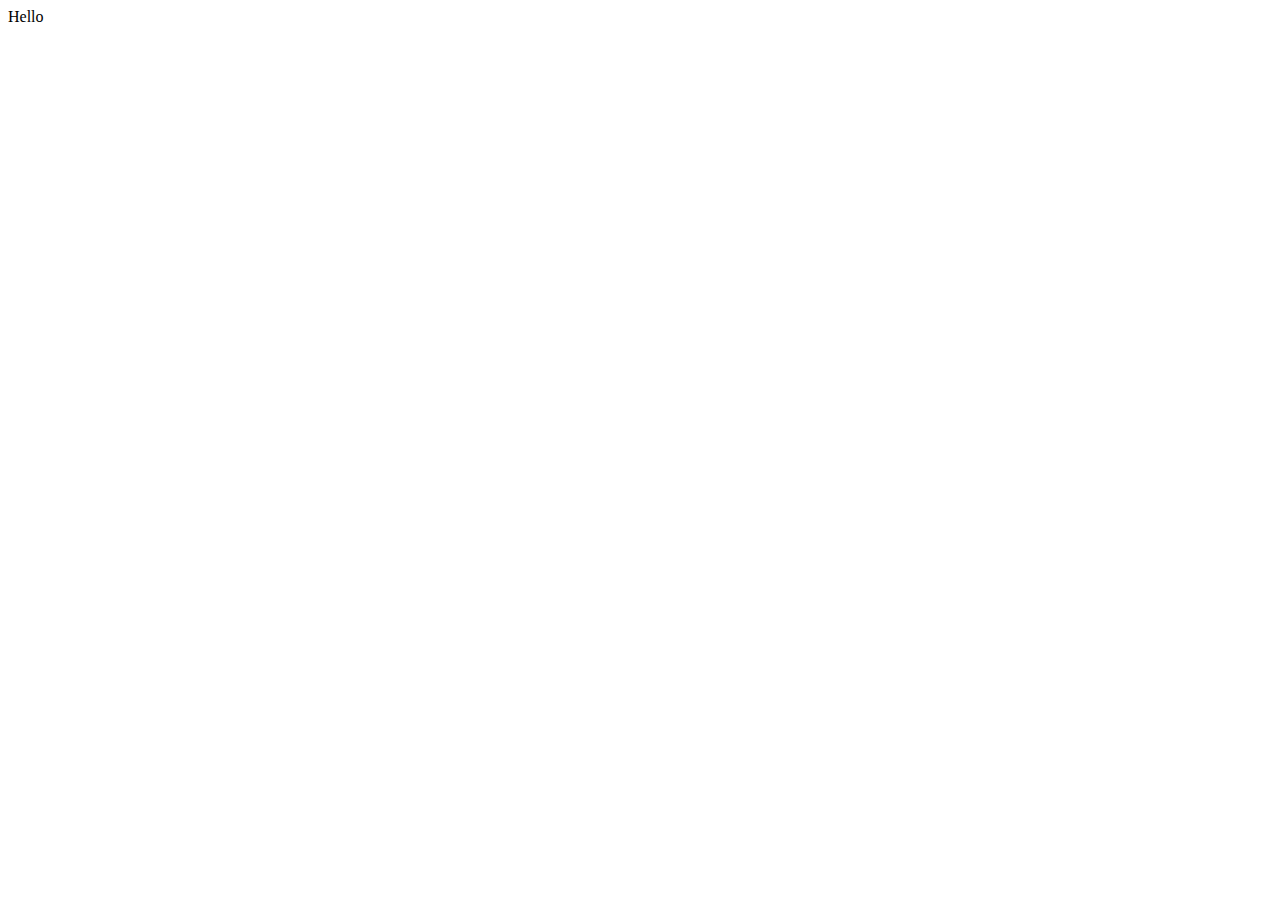
==== index.html @ 1bee6149 "first commit" ====
<!DOCTYPE html>
<html lang="en">
<head>
    <meta charset="UTF-8">
    <meta name="viewport" content="width=device-width, initial-scale=1.0">
    <script src="./script.js" async></script>
    <link href="./style.css" rel="stylesheet"/>
    <title>Document</title>
</head>
    <div>Hello</div>
<body>
</body>
</html>
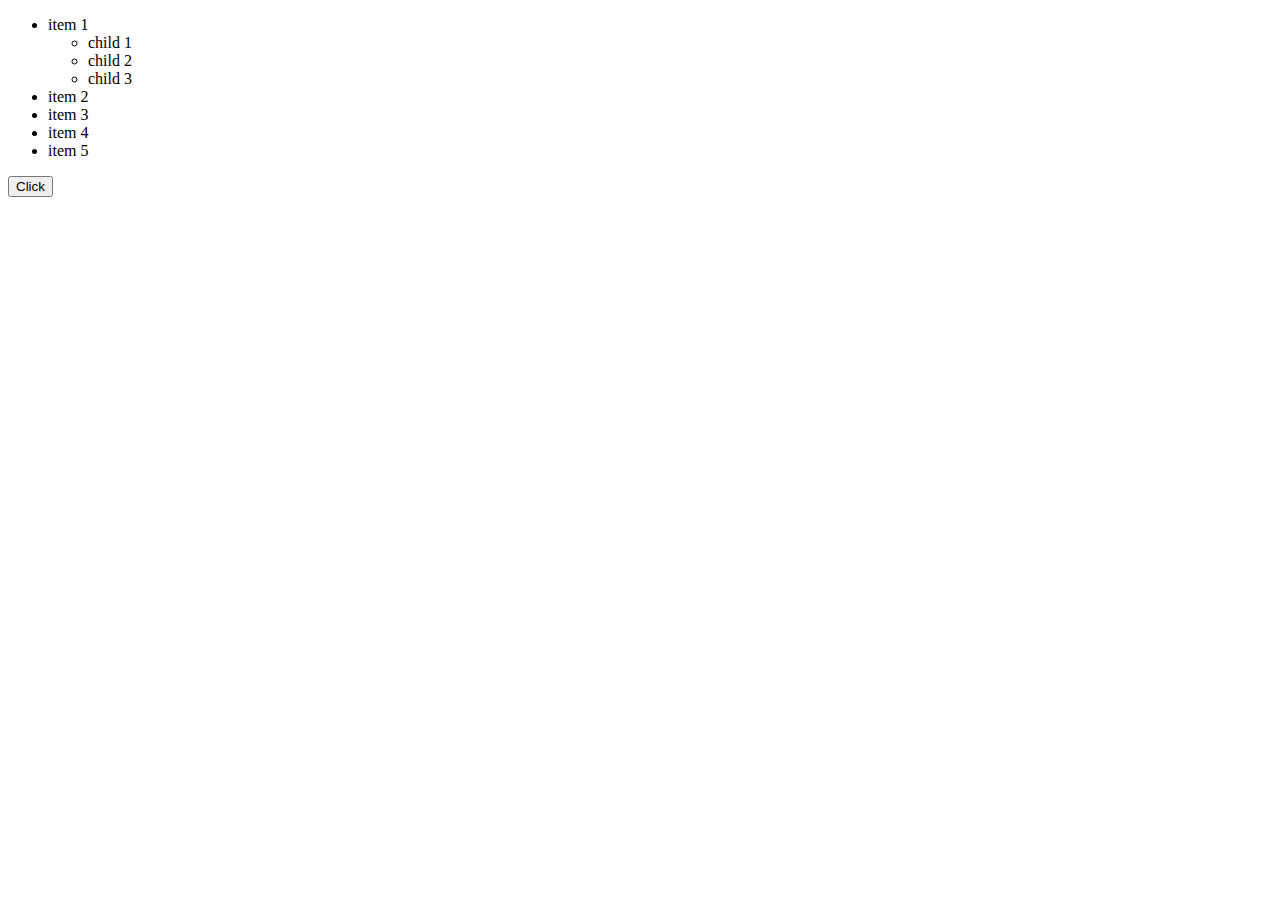
==== commit 8f4b389d: "daily commit 1" ====
--- a/index.html
+++ b/index.html
@@ -7,7 +7,22 @@
     <link href="./style.css" rel="stylesheet"/>
     <title>Document</title>
 </head>
-    <div>Hello</div>
+    <ul>
+        <li>
+            item 1
+            <ul>
+                <li>child 1</li>
+                <li>child 2</li>
+                <li>child 3</li>
+            </ul>
+        </li>
+        <li>item 2</li>
+        <li>item 3</li>
+        <li>item 4</li>
+        <li>item 5</li>
+    </ul>
+
+    <button>Click</button>
 <body>
 </body>
 </html>--- a/style.css
+++ b/style.css
@@ -0,0 +1,3 @@
+div {
+    color: red;
+}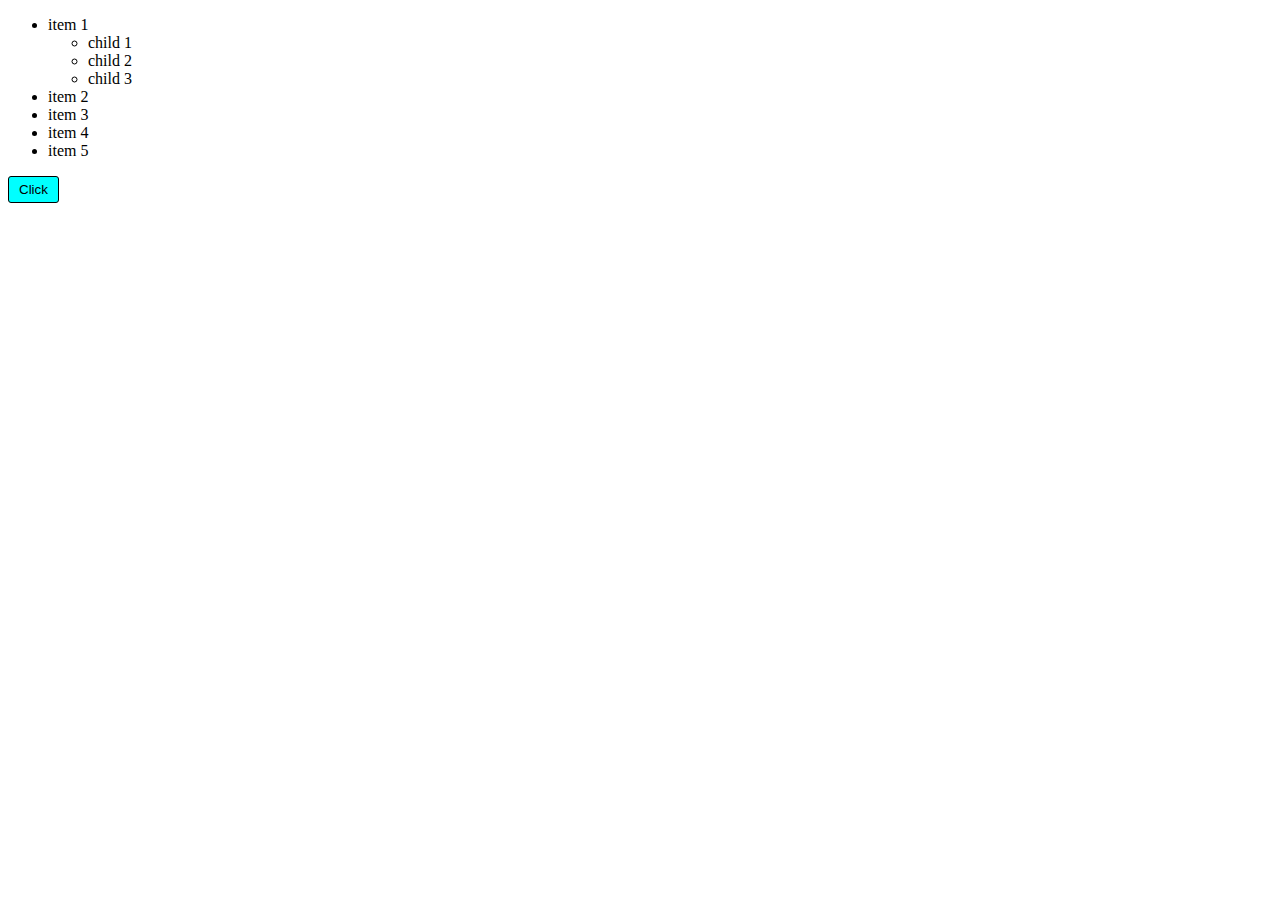
==== commit c7ae2e3d: "daily commit 1" ====
--- a/index.html
+++ b/index.html
@@ -23,6 +23,7 @@
     </ul>
 
     <button>Click</button>
+    
 <body>
 </body>
 </html>--- a/style.css
+++ b/style.css
@@ -1,3 +1,8 @@
-div {
-    color: red;
+button {
+    cursor: pointer;
+    border: none;
+    background-color: aqua;
+    padding: 5px 10px;
+    border-radius: 3px;
+    border: 1px solid black;
 }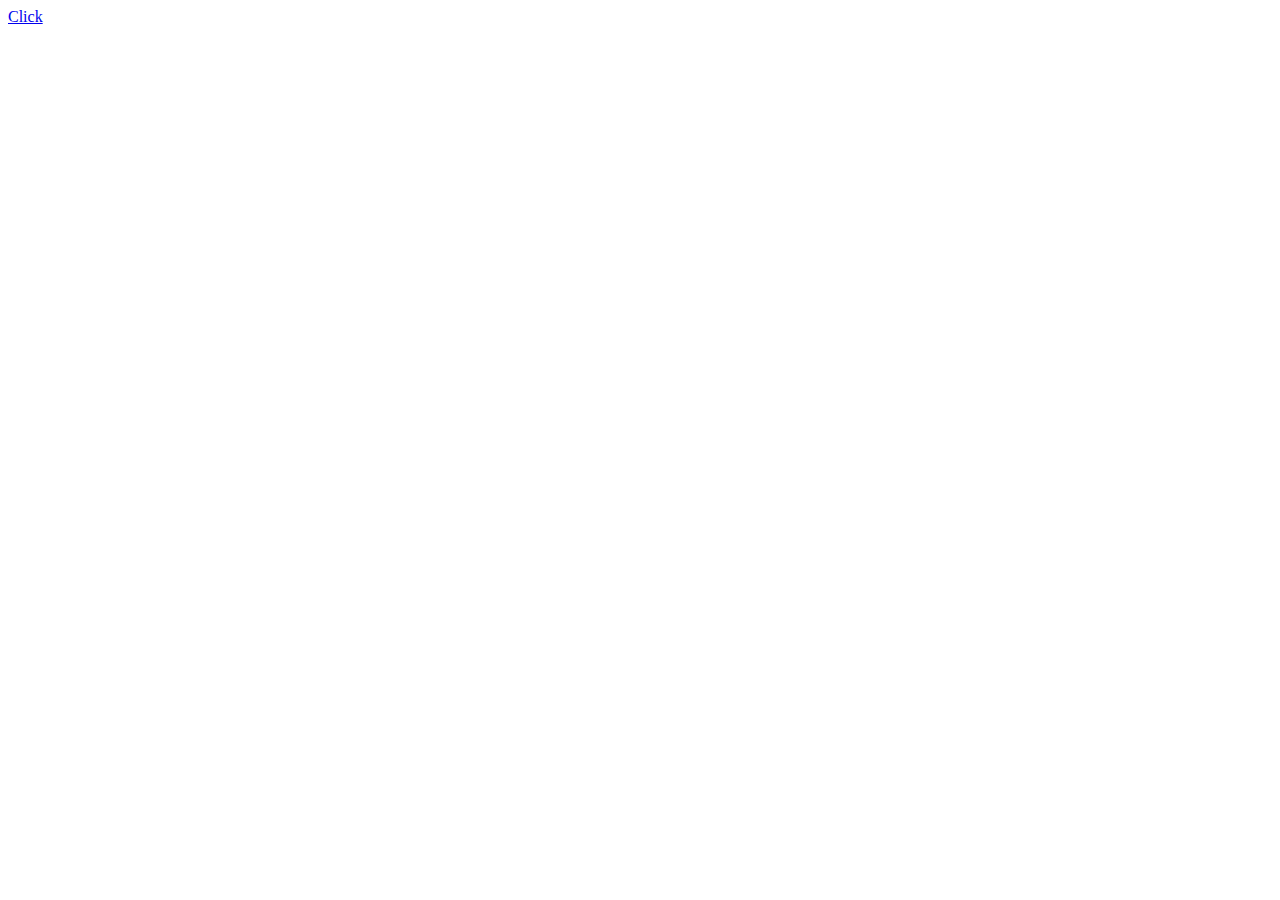
==== commit 34df3016: "daily commit 1" ====
--- a/index.html
+++ b/index.html
@@ -3,27 +3,11 @@
 <head>
     <meta charset="UTF-8">
     <meta name="viewport" content="width=device-width, initial-scale=1.0">
-    <script src="./script.js" async></script>
     <link href="./style.css" rel="stylesheet"/>
     <title>Document</title>
+    
 </head>
-    <ul>
-        <li>
-            item 1
-            <ul>
-                <li>child 1</li>
-                <li>child 2</li>
-                <li>child 3</li>
-            </ul>
-        </li>
-        <li>item 2</li>
-        <li>item 3</li>
-        <li>item 4</li>
-        <li>item 5</li>
-    </ul>
-
-    <button>Click</button>
-    
 <body>
+    <a href="/link.html" target="_blank" rel="opener">Click</a>
 </body>
 </html>--- a/style.css
+++ b/style.css
@@ -5,4 +5,5 @@
     padding: 5px 10px;
     border-radius: 3px;
     border: 1px solid black;
+    
 }